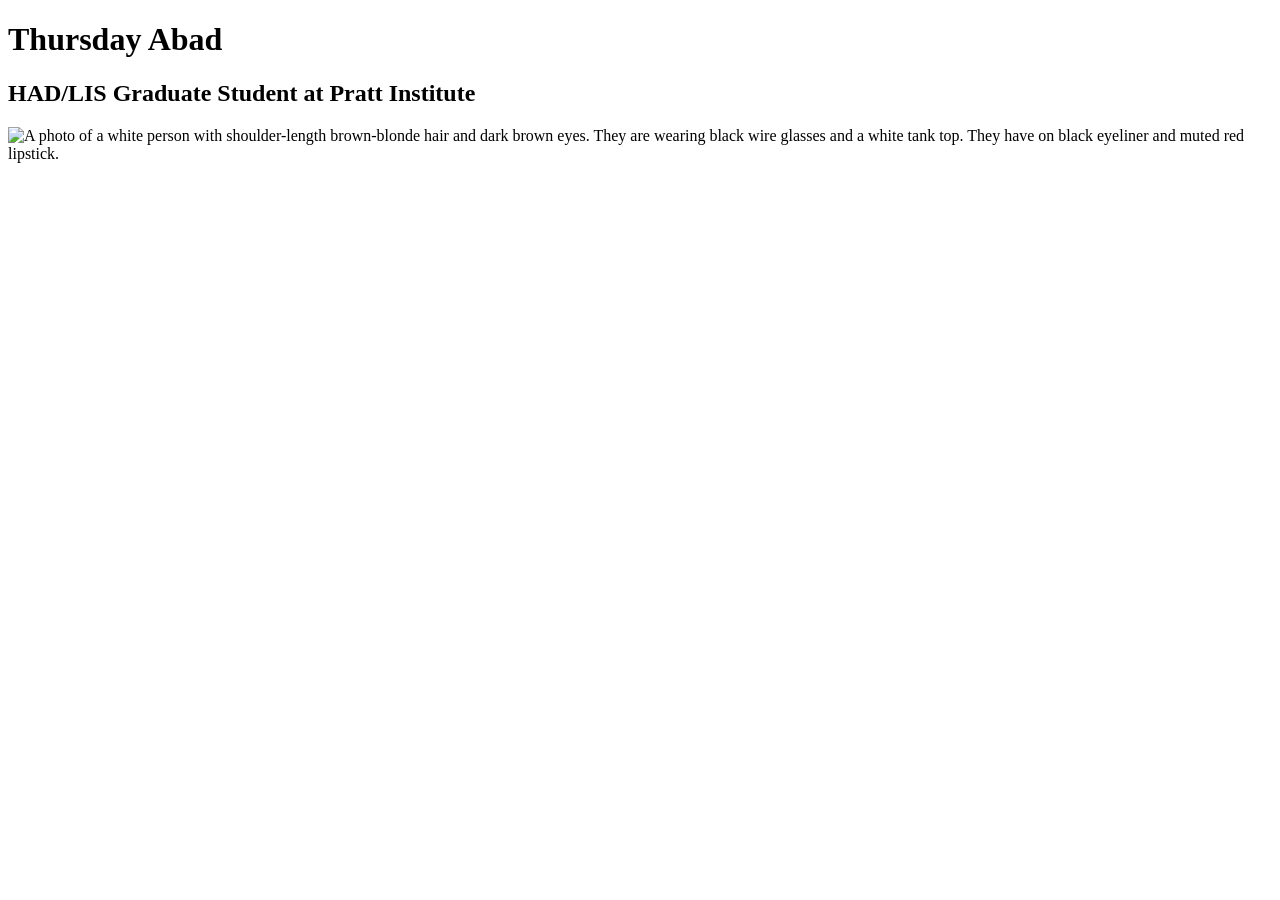
==== index.html @ c7106f81 "Add files via upload" ====
<!DOCTYPE html>
<html lang="en">
    <head>
        <meta charset="UTF-8" />
        <title>Title</title>
    </head>
    <body>
    <h1>
    Thursday Abad    
    </h1>
    <h2>
    HAD/LIS Graduate Student at Pratt Institute    
    </h2>
    <img src="thursday-abad-photo.JPEG" alt="A photo of a white person with shoulder-length brown-blonde hair and dark brown eyes. They are wearing black wire glasses and a white tank top. They have on black eyeliner and muted red lipstick.">
    </body>
</html>
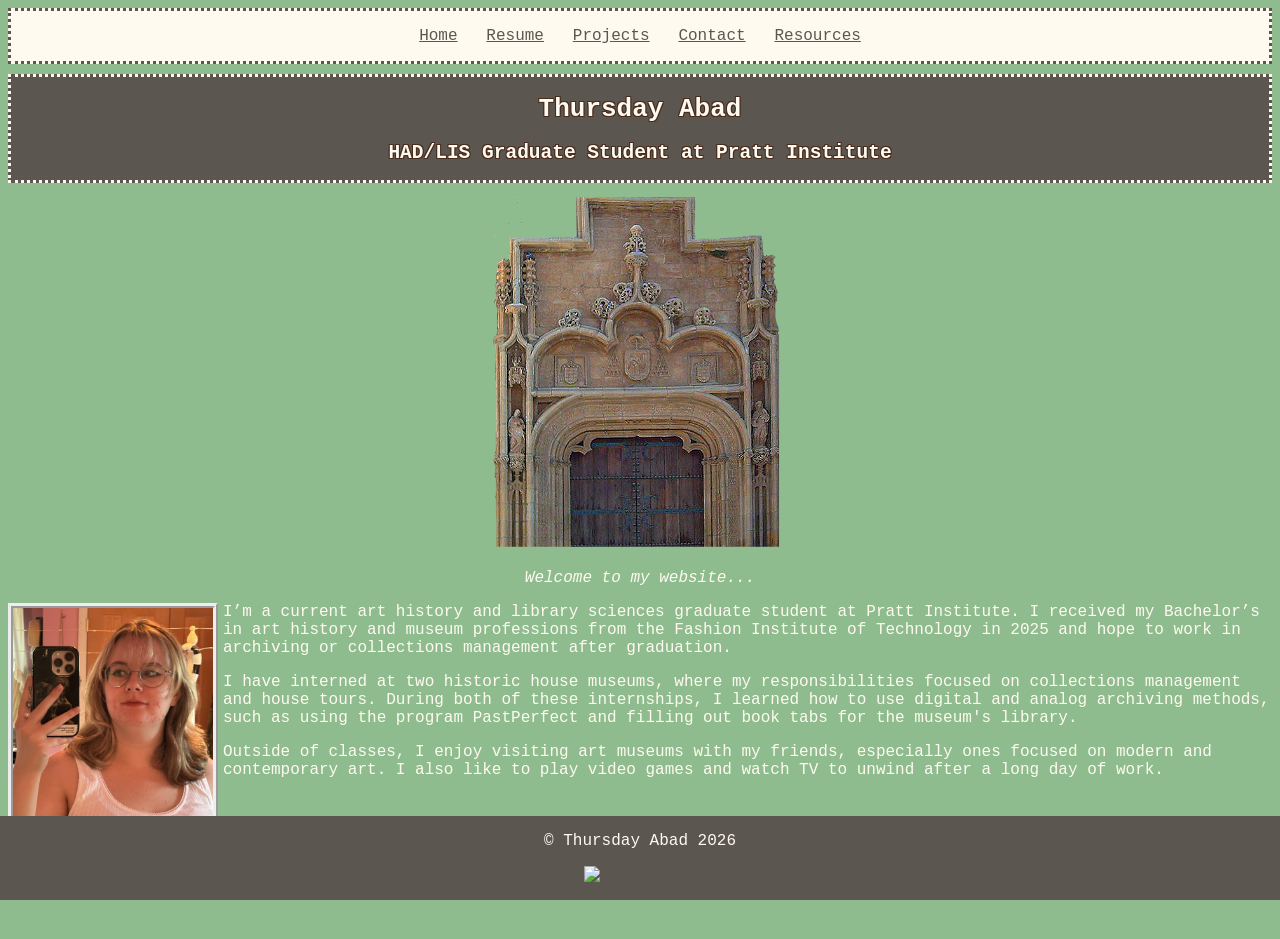
==== commit 5282a830: "Add files via upload" ====
--- a/index.html
+++ b/index.html
@@ -1,16 +1,46 @@
 <!DOCTYPE html>
 <html lang="en">
     <head>
-        <meta charset="UTF-8" />
-        <title>Title</title>
+        <meta charset="UTF-8">
+        <title>Home</title>
+        <link rel="stylesheet" type="text/css" href="stylesheet.css">
+        <link rel="icon" type="image/x-icon" href="cathedral-door.png">
     </head>
     <body>
-    <h1>
-    Thursday Abad    
-    </h1>
-    <h2>
-    HAD/LIS Graduate Student at Pratt Institute    
-    </h2>
+    <nav>
+        <p><a href="index.html">Home</a> • <a href="resume.html">Resume</a> • <a href="projects.html">Projects</a> • <a href="contact.html">Contact</a> • <a href="resources.html">Resources</a></p>
+    </nav>
+    <div id=home-container class="extra-bottom-padding">
+    <div class=header>
+        <h1>
+        Thursday Abad    
+        </h1>
+        <h2>
+        HAD/LIS Graduate Student at Pratt Institute
+        </h2>
+    </div>
+    <div id=cathedral-door>
+    <img src="cathedral-door.png" alt="A photo of a cathedral door. There is a large and ornate white stone facade above a dark brown wooden door.">
+    </div>
+    <div id=welcome-text>
+    <p><i>Welcome to my website...</i></p>
+    </div>
+    <div id=thursday-photo>
     <img src="thursday-abad-photo.JPEG" alt="A photo of a white person with shoulder-length brown-blonde hair and dark brown eyes. They are wearing black wire glasses and a white tank top. They have on black eyeliner and muted red lipstick.">
+    </div>
+        <p>I’m a current art history and library sciences graduate student at Pratt Institute. I received my Bachelor’s in art history and museum professions from the Fashion Institute of Technology in 2025 and hope to work in archiving or collections management after graduation.</p>
+        <p>I have interned at two historic house museums, where my responsibilities focused on collections management and house tours. During both of these internships, I learned how to use digital and analog archiving methods, such as using the program PastPerfect and filling out book tabs for the museum's library.</p>
+        <p>Outside of classes, I enjoy visiting art museums with my friends, especially ones focused on modern and contemporary art. I also like to play video games and watch TV to unwind after a long day of work.</p>
+    <div class=footer>
+        <p>&copy; Thursday Abad 2026</p>
+        <p>
+    <a href="https://jigsaw.w3.org/css-validator/check/referer">
+        <img style="border:0;width:88px;height:31px"
+            src="https://jigsaw.w3.org/css-validator/images/vcss"
+            alt="Valid CSS!" />
+    </a>
+</p>
+    </div>
+    </div>
     </body>
-</html>
+</html>
--- a/stylesheet.css
+++ b/stylesheet.css
@@ -0,0 +1,124 @@
+/* GENERAL STYLES */
+*{
+    font-family:monospace
+}
+body{
+    color:#fffaf0;
+    background-color:darkseagreen;
+}
+h1, h2, h3{
+    text-shadow:-1px -1px 0 #492c1d, 1px -1px 0 #492c1d, -1px 1px 0 #492c1d, 1px 1px 0 #492c1d;
+}
+p {
+    color:floralwhite;
+    font-size:large;
+}
+ul, ol, li{
+    font-size:large
+}
+a:link {
+    color:#5b5750
+}
+a.visited{
+    color:#492c1d
+}
+a.hover{
+    color:#492c1d
+}
+table, th, td{
+    border:double;
+    border-collapse: collapse;
+    text-align:center;
+}
+th {
+    background-color:#5b5750
+}
+td {
+    background-color:floralwhite;
+    color:#492c1d
+}
+/* SITEWIDE */
+nav {
+    border:dotted;
+    border-color:#5b5750;
+    text-align:center;
+    background-color:floralwhite;
+    margin-bottom: 10px;
+}
+.header{
+    border:dotted;
+    text-align:center;
+    background-color:#5b5750;
+    margin-bottom:10px;
+}
+.footer{
+    position:fixed;
+    left:0;
+    bottom:0;
+    width:100%;
+    text-align:center;
+    background-color:#5b5750;
+}
+/* UTILITIES */
+.extra-bottom-padding{
+    padding-bottom:125px;
+}
+.projects-extra-bottom-padding{
+    padding-bottom:325px;
+}
+hr{
+    clear:both;
+    border:none;
+}
+/* LAYOUT */
+#message-in-a-bottle img{
+    transform: rotate(10deg);
+    width:100px
+}
+#cathedral-door{
+    display: flex;
+    justify-content: center;
+}
+#cathedral-door img{
+    width:300px;
+}
+#welcome-text{
+    text-align:center;
+}
+#thursday-photo{
+    float:left;
+    overflow:hidden;
+    display:flex;
+    width: 200px;
+    padding-right:15px
+}
+#thursday-photo img{
+    max-width:inherit;
+    max-height:inherit;
+    height:inherit;
+    width:inherit;
+    object-fit:cover;
+    border: 5px ridge;
+}
+#project-1{
+    display:block;
+    overflow:hidden;
+}
+#project-1-photo{
+    border-radius:5px;
+    width:200px;
+    object-fit:cover;
+    border: 5px ridge;
+    float:left;
+}
+#project-2{
+    overflow:hidden;
+    display:block;
+}
+#project-2-photo{
+    border-radius:5px;
+    width:300px;
+    object-fit:cover;
+    border: 5px ridge;
+    float:left;
+}
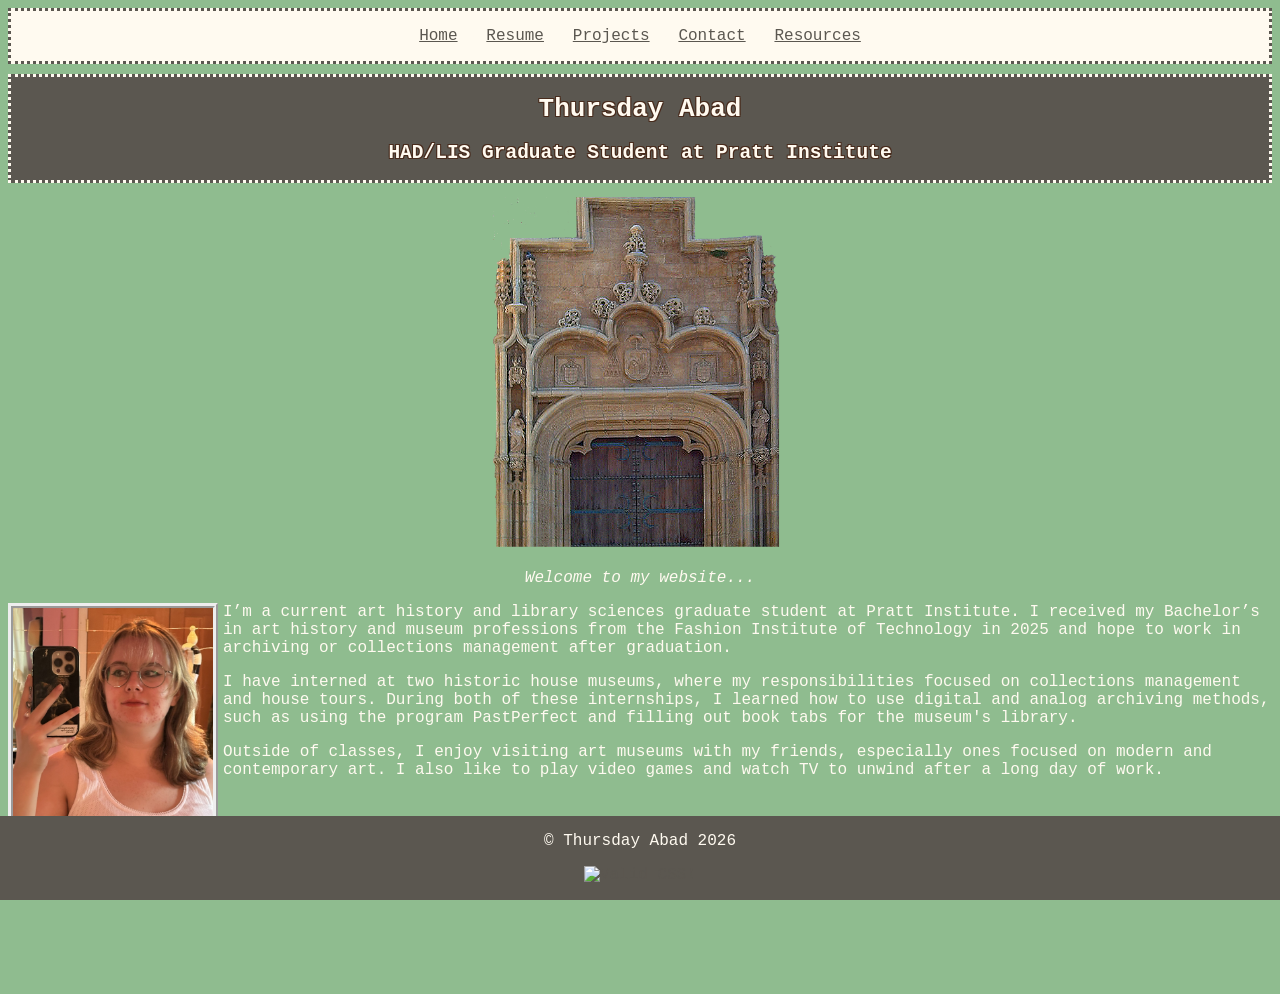
==== commit 2753b379: "Fix HTML formatting and structure issues" ====
--- a/index.html
+++ b/index.html
@@ -10,7 +10,7 @@
     <nav>
         <p><a href="index.html">Home</a> • <a href="resume.html">Resume</a> • <a href="projects.html">Projects</a> • <a href="contact.html">Contact</a> • <a href="resources.html">Resources</a></p>
     </nav>
-    <div id=home-container class="extra-bottom-padding">
+    <div id=home-container class="home-extra-bottom-padding">
     <div class=header>
         <h1>
         Thursday Abad    
@@ -43,4 +43,4 @@
     </div>
     </div>
     </body>
-</html>+</html>
--- a/stylesheet.css
+++ b/stylesheet.css
@@ -66,6 +66,9 @@
 .projects-extra-bottom-padding{
     padding-bottom:325px;
 }
+.home-extra-bottom-padding{
+    padding-bottom:180px;
+}
 hr{
     clear:both;
     border:none;
@@ -121,4 +124,4 @@
     object-fit:cover;
     border: 5px ridge;
     float:left;
-}+}
